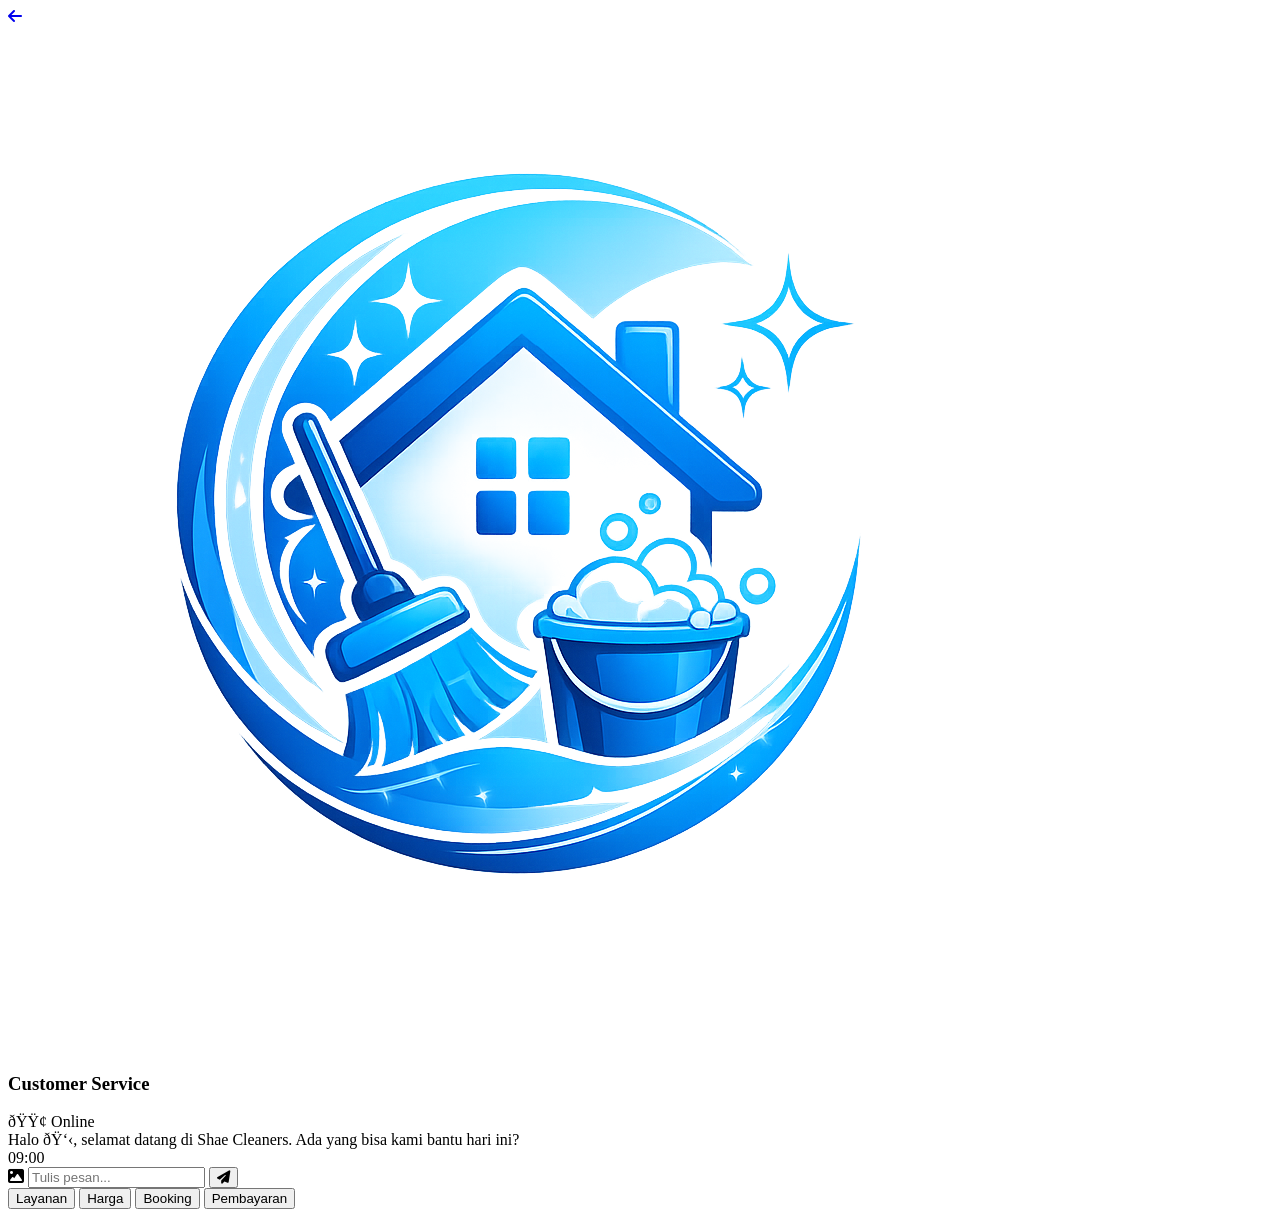
==== pages/chat.html @ 1799ceba "Create chat.html" ====
<!DOCTYPE html>
<html lang="id">

<head>

<meta charset="UTF-8">
<meta name="viewport" content="width=device-width, initial-scale=1.0">

<title>Live Chat | Shae Cleaners</title>

<link rel="stylesheet" href="style.css">
<link rel="stylesheet" href="css/chat.css">

<link rel="stylesheet"
href="https://cdnjs.cloudflare.com/ajax/libs/font-awesome/6.7.2/css/all.min.css">

</head>

<body>

<header class="chat-header">

<a href="/pages/akun.html" class="back-btn">
<i class="fa-solid fa-arrow-left"></i>
</a>

<div class="chat-user">

<img src="/assets/logo/logo.png" alt="Shae Cleaners">

<div>

<h3>Customer Service</h3>

<span id="adminStatus">
ðŸŸ¢ Online
</span>

</div>

</div>

</header>

<!-- AREA CHAT -->

<main class="chat-container">

<div id="chatMessages">

<div class="message admin">

<div class="bubble">

Halo ðŸ‘‹, selamat datang di Shae Cleaners.

Ada yang bisa kami bantu hari ini?

</div>

<span class="time">09:00</span>

</div>

</div>

</main>

<!-- INPUT CHAT -->

<footer class="chat-input">

<label for="imageInput" class="icon-btn">

<i class="fa-solid fa-image"></i>

</label>

<input
type="file"
id="imageInput"
accept="image/*"
hidden>

<input
type="text"
id="messageInput"
placeholder="Tulis pesan...">

<button id="sendMessage">

<i class="fa-solid fa-paper-plane"></i>

</button>

</footer>
<!-- ================= EMOJI ================= -->

<div class="emoji-panel" id="emojiPanel" style="display:none;">

<button class="emoji">ðŸ˜€</button>
<button class="emoji">ðŸ˜</button>
<button class="emoji">ðŸ˜‚</button>
<button class="emoji">ðŸ˜Š</button>
<button class="emoji">ðŸ˜</button>
<button class="emoji">ðŸ‘</button>
<button class="emoji">ðŸ™</button>
<button class="emoji">â¤ï¸</button>
<button class="emoji">ðŸŽ‰</button>
<button class="emoji">ðŸ˜Ž</button>

</div>

<!-- ================= TYPING ================= -->

<div id="typingStatus" class="typing-status" style="display:none;">

<i class="fa-solid fa-ellipsis"></i>

Customer Service sedang mengetik...

</div>

<!-- ================= FILE UPLOAD ================= -->

<input
type="file"
id="fileInput"
accept=".pdf,.doc,.docx,.jpg,.jpeg,.png"
hidden>

<!-- ================= QUICK ACTION ================= -->

<div class="quick-chat">

<button class="quick-btn" data-message="Halo, saya ingin bertanya mengenai layanan.">

Layanan

</button>

<button class="quick-btn" data-message="Saya ingin mengetahui harga terbaru.">

Harga

</button>

<button class="quick-btn" data-message="Saya ingin menjadwalkan kunjungan teknisi.">

Booking

</button>

<button class="quick-btn" data-message="Saya ingin mengirim bukti pembayaran.">

Pembayaran

</button>

</div>

<!-- ================= OFFLINE ================= -->

<div id="offlineInfo" class="offline-info" style="display:none;">

<i class="fa-solid fa-circle-exclamation"></i>

Customer Service sedang offline.
Pesan Anda tetap akan diterima dan dibalas pada jam operasional.

</div>

<!-- ================= SCRIPT ================= -->

<script type="module" src="firebase.js"></script>
<script type="module" src="js/chat.js"></script>

</body>
</html>
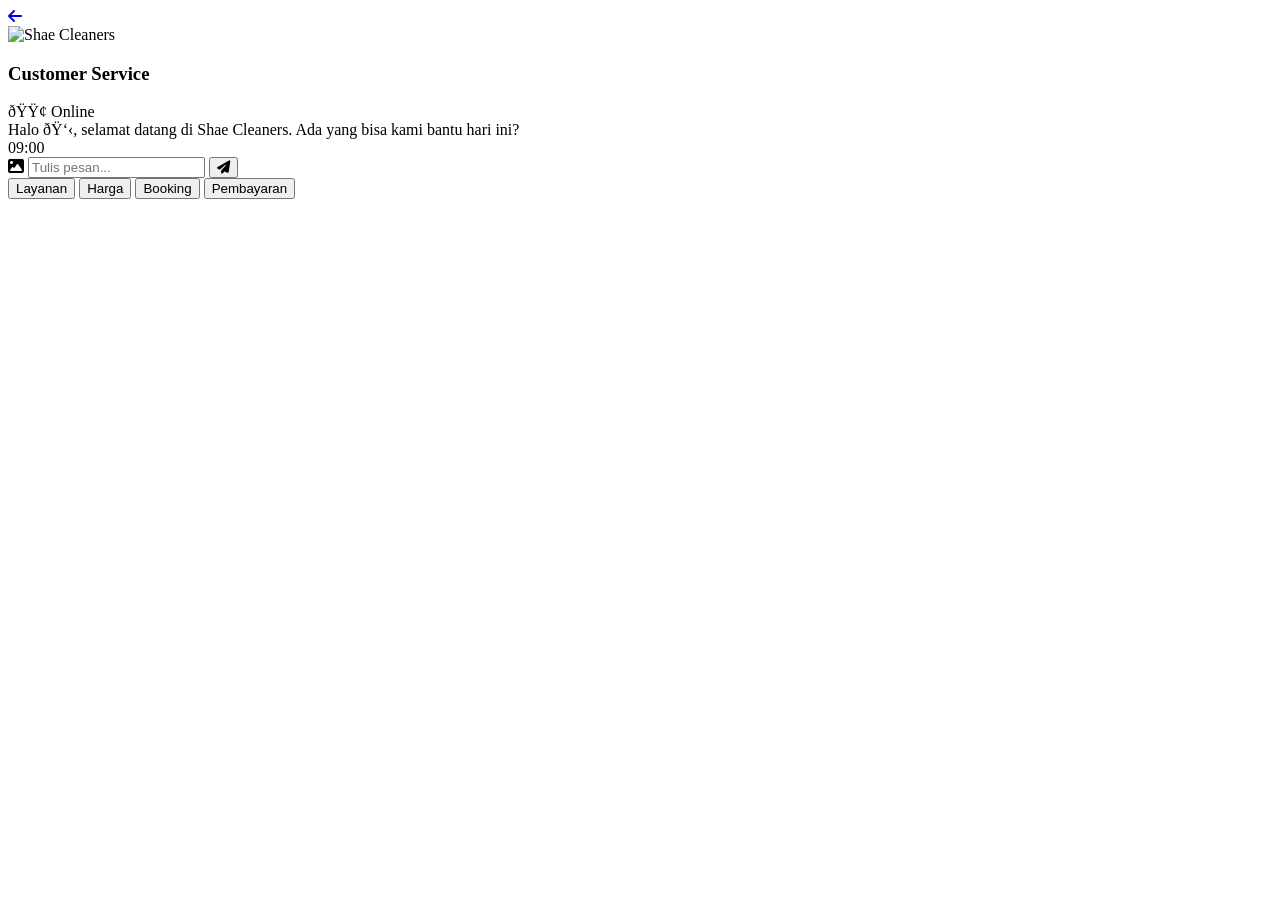
==== commit 1e3d106e: "Update chat.html" ====
--- a/pages/chat.html
+++ b/pages/chat.html
@@ -9,7 +9,7 @@
 <title>Live Chat | Shae Cleaners</title>
 
 <link rel="stylesheet" href="style.css">
-<link rel="stylesheet" href="css/chat.css">
+<link rel="stylesheet" href="chat.css">
 
 <link rel="stylesheet"
 href="https://cdnjs.cloudflare.com/ajax/libs/font-awesome/6.7.2/css/all.min.css">
@@ -20,13 +20,13 @@
 
 <header class="chat-header">
 
-<a href="/pages/akun.html" class="back-btn">
+<a href="pages/akun.html" class="back-btn">
 <i class="fa-solid fa-arrow-left"></i>
 </a>
 
 <div class="chat-user">
 
-<img src="/assets/logo/logo.png" alt="Shae Cleaners">
+<img src="assets/logo/logo.png" alt="Shae Cleaners">
 
 <div>
 
@@ -173,7 +173,7 @@
 <!-- ================= SCRIPT ================= -->
 
 <script type="module" src="firebase.js"></script>
-<script type="module" src="js/chat.js"></script>
+<script type="module" src="chat.js"></script>
 
 </body>
 </html>
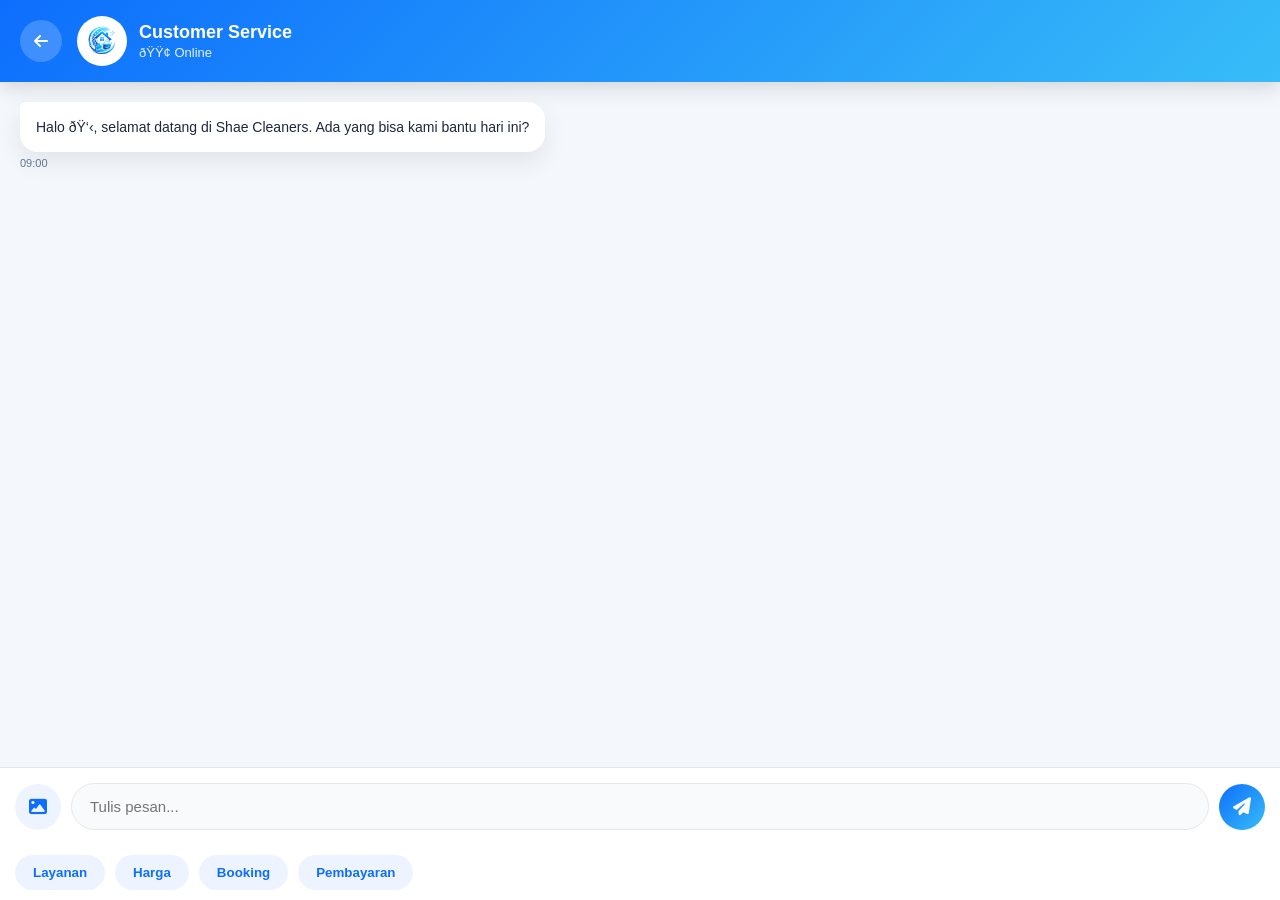
==== commit 0bfd32da: "Update chat.html" ====
--- a/pages/chat.html
+++ b/pages/chat.html
@@ -3,30 +3,1173 @@
 
 <head>
 
-<meta charset="UTF-8">
-<meta name="viewport" content="width=device-width, initial-scale=1.0">
+<meta charset="UTF-8"/>
+<meta name="viewport" content="width=device-width, initial-scale=1.0"/>
 
 <title>Live Chat | Shae Cleaners</title>
 
-<link rel="stylesheet" href="style.css">
-<link rel="stylesheet" href="chat.css">
+<link rel="stylesheet" href="style.css"/>
+<link rel="stylesheet" href="chat.css"/>
 
 <link rel="stylesheet"
-href="https://cdnjs.cloudflare.com/ajax/libs/font-awesome/6.7.2/css/all.min.css">
-
+href="https://cdnjs.cloudflare.com/ajax/libs/font-awesome/6.7.2/css/all.min.css"/>
+  <b:skin>
+  <![CDATA[
+/*======================================
+CHAT.CSS
+Shae Cleaners Premium
+======================================*/
+
+:root{
+
+--primary:#0D6EFD;
+--secondary:#38BDF8;
+--success:#22C55E;
+--danger:#EF4444;
+
+--bg:#F4F8FC;
+--white:#FFFFFF;
+--text:#1E293B;
+--grey:#64748B;
+
+--radius:20px;
+--shadow:0 10px 25px rgba(0,0,0,.08);
+
+}
+
+*{
+
+margin:0;
+padding:0;
+box-sizing:border-box;
+font-family:'Poppins',sans-serif;
+
+}
+
+body{
+
+background:var(--bg);
+
+display:flex;
+
+flex-direction:column;
+
+height:100vh;
+
+overflow:hidden;
+
+}
+
+/*=========================
+HEADER
+=========================*/
+
+.chat-header{
+
+display:flex;
+
+align-items:center;
+
+gap:15px;
+
+padding:16px 20px;
+
+background:linear-gradient(135deg,#0D6EFD,#38BDF8);
+
+color:#fff;
+
+box-shadow:0 5px 20px rgba(0,0,0,.15);
+
+}
+
+.back-btn{
+
+width:42px;
+height:42px;
+
+display:flex;
+
+align-items:center;
+justify-content:center;
+
+background:rgba(255,255,255,.2);
+
+border-radius:50%;
+
+color:#fff;
+
+text-decoration:none;
+
+}
+
+.chat-user{
+
+display:flex;
+
+align-items:center;
+
+gap:12px;
+
+}
+
+.chat-user img{
+
+width:50px;
+height:50px;
+
+border-radius:50%;
+
+background:#fff;
+
+padding:5px;
+
+}
+
+.chat-user h3{
+
+font-size:18px;
+
+}
+
+.chat-user span{
+
+font-size:13px;
+
+opacity:.9;
+
+}
+
+/*=========================
+CHAT AREA
+=========================*/
+
+.chat-container{
+
+flex:1;
+
+overflow-y:auto;
+
+padding:20px;
+
+}
+
+.message{
+
+display:flex;
+
+flex-direction:column;
+
+margin-bottom:18px;
+
+}
+
+.message.admin{
+
+align-items:flex-start;
+
+}
+
+.message.user{
+
+align-items:flex-end;
+
+}
+
+.bubble{
+
+max-width:80%;
+
+padding:14px 16px;
+
+border-radius:18px;
+
+font-size:14px;
+
+line-height:1.6;
+
+box-shadow:var(--shadow);
+
+}
+
+.message.admin .bubble{
+
+background:#fff;
+
+color:var(--text);
+
+border-top-left-radius:6px;
+
+}
+
+.message.user .bubble{
+
+background:linear-gradient(135deg,#0D6EFD,#38BDF8);
+
+color:#fff;
+
+border-top-right-radius:6px;
+
+}
+
+.time{
+
+margin-top:5px;
+
+font-size:11px;
+
+color:var(--grey);
+
+}
+/*======================================
+INPUT CHAT
+======================================*/
+
+.chat-input{
+
+display:flex;
+
+align-items:center;
+
+gap:10px;
+
+padding:15px;
+
+background:#fff;
+
+border-top:1px solid #E5E7EB;
+
+}
+
+.chat-input input[type="text"]{
+
+flex:1;
+
+padding:14px 18px;
+
+border:1px solid #E5E7EB;
+
+border-radius:30px;
+
+outline:none;
+
+font-size:15px;
+
+background:#F8FAFC;
+
+}
+
+.icon-btn,
+#sendMessage{
+
+width:46px;
+
+height:46px;
+
+border:none;
+
+border-radius:50%;
+
+display:flex;
+
+justify-content:center;
+
+align-items:center;
+
+cursor:pointer;
+
+font-size:18px;
+
+transition:.3s;
+
+}
+
+.icon-btn{
+
+background:#EEF4FF;
+
+color:var(--primary);
+
+}
+
+#sendMessage{
+
+background:linear-gradient(135deg,#0D6EFD,#38BDF8);
+
+color:#fff;
+
+}
+
+.icon-btn:hover,
+#sendMessage:hover{
+
+transform:scale(1.08);
+
+}
+
+/*======================================
+EMOJI PANEL
+======================================*/
+
+.emoji-panel{
+
+display:flex;
+
+flex-wrap:wrap;
+
+gap:10px;
+
+padding:15px;
+
+background:#fff;
+
+border-top:1px solid #E5E7EB;
+
+}
+
+.emoji{
+
+width:42px;
+
+height:42px;
+
+border:none;
+
+background:#F1F5F9;
+
+border-radius:12px;
+
+cursor:pointer;
+
+font-size:22px;
+
+transition:.3s;
+
+}
+
+.emoji:hover{
+
+background:#E2E8F0;
+
+transform:scale(1.1);
+
+}
+
+/*======================================
+TYPING
+======================================*/
+
+.typing-status{
+
+padding:10px 20px;
+
+font-size:13px;
+
+color:var(--grey);
+
+font-style:italic;
+
+}
+
+/*======================================
+OFFLINE INFO
+======================================*/
+
+.offline-info{
+
+margin:12px;
+
+padding:14px;
+
+background:#FEF3C7;
+
+color:#92400E;
+
+border-radius:14px;
+
+font-size:14px;
+
+}
+
+/*======================================
+QUICK CHAT
+======================================*/
+
+.quick-chat{
+
+display:flex;
+
+gap:10px;
+
+overflow-x:auto;
+
+padding:10px 15px;
+
+background:#fff;
+
+}
+
+.quick-btn{
+
+padding:10px 18px;
+
+border:none;
+
+border-radius:20px;
+
+background:#EEF4FF;
+
+color:var(--primary);
+
+font-weight:600;
+
+cursor:pointer;
+
+white-space:nowrap;
+
+transition:.3s;
+
+}
+
+.quick-btn:hover{
+
+background:var(--primary);
+
+color:#fff;
+
+}
+
+/*======================================
+RESPONSIVE
+======================================*/
+
+@media(max-width:768px){
+
+.chat-user h3{
+
+font-size:16px;
+
+}
+
+.bubble{
+
+max-width:90%;
+
+}
+
+}
+
+@media(max-width:480px){
+
+.chat-header{
+
+padding:14px;
+
+}
+
+.chat-input{
+
+padding:12px;
+
+}
+
+.chat-input input[type="text"]{
+
+font-size:14px;
+
+}
+
+.quick-btn{
+
+font-size:13px;
+
+padding:8px 14px;
+
+}
+
+}
+
+/*======================================
+DARK MODE
+======================================*/
+
+body.dark{
+
+background:#0F172A;
+
+}
+
+body.dark .chat-container{
+
+background:#0F172A;
+
+}
+
+body.dark .message.admin .bubble{
+
+background:#1E293B;
+
+color:#F8FAFC;
+
+}
+
+body.dark .chat-input,
+
+body.dark .emoji-panel,
+
+body.dark .quick-chat{
+
+background:#1E293B;
+
+}
+
+body.dark .chat-input input{
+
+background:#334155;
+
+color:#fff;
+
+border-color:#475569;
+
+}
+
+body.dark .typing-status{
+
+color:#CBD5E1;
+
+}
+
+/*======================================
+ANIMATION
+======================================*/
+
+@keyframes fadeMessage{
+
+from{
+
+opacity:0;
+
+transform:translateY(15px);
+
+}
+
+to{
+
+opacity:1;
+
+transform:translateY(0);
+
+}
+
+}
+
+.message{
+
+animation:fadeMessage .3s ease;
+
+}
+
+/*======================================
+SCROLLBAR
+======================================*/
+
+.chat-container::-webkit-scrollbar{
+
+width:6px;
+
+}
+
+.chat-container::-webkit-scrollbar-thumb{
+
+background:var(--primary);
+
+border-radius:20px;
+
+}   ]]>
+  </b:skin>
+<style>
+/*======================================
+CHAT.CSS
+Shae Cleaners Premium
+======================================*/
+
+:root{
+
+--primary:#0D6EFD;
+--secondary:#38BDF8;
+--success:#22C55E;
+--danger:#EF4444;
+
+--bg:#F4F8FC;
+--white:#FFFFFF;
+--text:#1E293B;
+--grey:#64748B;
+
+--radius:20px;
+--shadow:0 10px 25px rgba(0,0,0,.08);
+
+}
+
+*{
+
+margin:0;
+padding:0;
+box-sizing:border-box;
+font-family:'Poppins',sans-serif;
+
+}
+
+body{
+
+background:var(--bg);
+
+display:flex;
+
+flex-direction:column;
+
+height:100vh;
+
+overflow:hidden;
+
+}
+
+/*=========================
+HEADER
+=========================*/
+
+.chat-header{
+
+display:flex;
+
+align-items:center;
+
+gap:15px;
+
+padding:16px 20px;
+
+background:linear-gradient(135deg,#0D6EFD,#38BDF8);
+
+color:#fff;
+
+box-shadow:0 5px 20px rgba(0,0,0,.15);
+
+}
+
+.back-btn{
+
+width:42px;
+height:42px;
+
+display:flex;
+
+align-items:center;
+justify-content:center;
+
+background:rgba(255,255,255,.2);
+
+border-radius:50%;
+
+color:#fff;
+
+text-decoration:none;
+
+}
+
+.chat-user{
+
+display:flex;
+
+align-items:center;
+
+gap:12px;
+
+}
+
+.chat-user img{
+
+width:50px;
+height:50px;
+
+border-radius:50%;
+
+background:#fff;
+
+padding:5px;
+
+}
+
+.chat-user h3{
+
+font-size:18px;
+
+}
+
+.chat-user span{
+
+font-size:13px;
+
+opacity:.9;
+
+}
+
+/*=========================
+CHAT AREA
+=========================*/
+
+.chat-container{
+
+flex:1;
+
+overflow-y:auto;
+
+padding:20px;
+
+}
+
+.message{
+
+display:flex;
+
+flex-direction:column;
+
+margin-bottom:18px;
+
+}
+
+.message.admin{
+
+align-items:flex-start;
+
+}
+
+.message.user{
+
+align-items:flex-end;
+
+}
+
+.bubble{
+
+max-width:80%;
+
+padding:14px 16px;
+
+border-radius:18px;
+
+font-size:14px;
+
+line-height:1.6;
+
+box-shadow:var(--shadow);
+
+}
+
+.message.admin .bubble{
+
+background:#fff;
+
+color:var(--text);
+
+border-top-left-radius:6px;
+
+}
+
+.message.user .bubble{
+
+background:linear-gradient(135deg,#0D6EFD,#38BDF8);
+
+color:#fff;
+
+border-top-right-radius:6px;
+
+}
+
+.time{
+
+margin-top:5px;
+
+font-size:11px;
+
+color:var(--grey);
+
+}
+/*======================================
+INPUT CHAT
+======================================*/
+
+.chat-input{
+
+display:flex;
+
+align-items:center;
+
+gap:10px;
+
+padding:15px;
+
+background:#fff;
+
+border-top:1px solid #E5E7EB;
+
+}
+
+.chat-input input[type="text"]{
+
+flex:1;
+
+padding:14px 18px;
+
+border:1px solid #E5E7EB;
+
+border-radius:30px;
+
+outline:none;
+
+font-size:15px;
+
+background:#F8FAFC;
+
+}
+
+.icon-btn,
+#sendMessage{
+
+width:46px;
+
+height:46px;
+
+border:none;
+
+border-radius:50%;
+
+display:flex;
+
+justify-content:center;
+
+align-items:center;
+
+cursor:pointer;
+
+font-size:18px;
+
+transition:.3s;
+
+}
+
+.icon-btn{
+
+background:#EEF4FF;
+
+color:var(--primary);
+
+}
+
+#sendMessage{
+
+background:linear-gradient(135deg,#0D6EFD,#38BDF8);
+
+color:#fff;
+
+}
+
+.icon-btn:hover,
+#sendMessage:hover{
+
+transform:scale(1.08);
+
+}
+
+/*======================================
+EMOJI PANEL
+======================================*/
+
+.emoji-panel{
+
+display:flex;
+
+flex-wrap:wrap;
+
+gap:10px;
+
+padding:15px;
+
+background:#fff;
+
+border-top:1px solid #E5E7EB;
+
+}
+
+.emoji{
+
+width:42px;
+
+height:42px;
+
+border:none;
+
+background:#F1F5F9;
+
+border-radius:12px;
+
+cursor:pointer;
+
+font-size:22px;
+
+transition:.3s;
+
+}
+
+.emoji:hover{
+
+background:#E2E8F0;
+
+transform:scale(1.1);
+
+}
+
+/*======================================
+TYPING
+======================================*/
+
+.typing-status{
+
+padding:10px 20px;
+
+font-size:13px;
+
+color:var(--grey);
+
+font-style:italic;
+
+}
+
+/*======================================
+OFFLINE INFO
+======================================*/
+
+.offline-info{
+
+margin:12px;
+
+padding:14px;
+
+background:#FEF3C7;
+
+color:#92400E;
+
+border-radius:14px;
+
+font-size:14px;
+
+}
+
+/*======================================
+QUICK CHAT
+======================================*/
+
+.quick-chat{
+
+display:flex;
+
+gap:10px;
+
+overflow-x:auto;
+
+padding:10px 15px;
+
+background:#fff;
+
+}
+
+.quick-btn{
+
+padding:10px 18px;
+
+border:none;
+
+border-radius:20px;
+
+background:#EEF4FF;
+
+color:var(--primary);
+
+font-weight:600;
+
+cursor:pointer;
+
+white-space:nowrap;
+
+transition:.3s;
+
+}
+
+.quick-btn:hover{
+
+background:var(--primary);
+
+color:#fff;
+
+}
+
+/*======================================
+RESPONSIVE
+======================================*/
+
+@media(max-width:768px){
+
+.chat-user h3{
+
+font-size:16px;
+
+}
+
+.bubble{
+
+max-width:90%;
+
+}
+
+}
+
+@media(max-width:480px){
+
+.chat-header{
+
+padding:14px;
+
+}
+
+.chat-input{
+
+padding:12px;
+
+}
+
+.chat-input input[type="text"]{
+
+font-size:14px;
+
+}
+
+.quick-btn{
+
+font-size:13px;
+
+padding:8px 14px;
+
+}
+
+}
+
+/*======================================
+DARK MODE
+======================================*/
+
+body.dark{
+
+background:#0F172A;
+
+}
+
+body.dark .chat-container{
+
+background:#0F172A;
+
+}
+
+body.dark .message.admin .bubble{
+
+background:#1E293B;
+
+color:#F8FAFC;
+
+}
+
+body.dark .chat-input,
+
+body.dark .emoji-panel,
+
+body.dark .quick-chat{
+
+background:#1E293B;
+
+}
+
+body.dark .chat-input input{
+
+background:#334155;
+
+color:#fff;
+
+border-color:#475569;
+
+}
+
+body.dark .typing-status{
+
+color:#CBD5E1;
+
+}
+
+/*======================================
+ANIMATION
+======================================*/
+
+@keyframes fadeMessage{
+
+from{
+
+opacity:0;
+
+transform:translateY(15px);
+
+}
+
+to{
+
+opacity:1;
+
+transform:translateY(0);
+
+}
+
+}
+
+.message{
+
+animation:fadeMessage .3s ease;
+
+}
+
+/*======================================
+SCROLLBAR
+======================================*/
+
+.chat-container::-webkit-scrollbar{
+
+width:6px;
+
+}
+
+.chat-container::-webkit-scrollbar-thumb{
+
+background:var(--primary);
+
+border-radius:20px;
+
+}</style>
 </head>
 
 <body>
 
 <header class="chat-header">
 
-<a href="pages/akun.html" class="back-btn">
+<a href="/pages/akun.html" class="back-btn">
 <i class="fa-solid fa-arrow-left"></i>
 </a>
 
 <div class="chat-user">
 
-<img src="assets/logo/logo.png" alt="Shae Cleaners">
+<img src="/assets/logo/logo.png" alt="Shae Cleaners">
 
 <div>
 
@@ -174,6 +1317,507 @@
 
 <script type="module" src="firebase.js"></script>
 <script type="module" src="chat.js"></script>
-
+<script>/*=========================================
+CHAT.JS
+Shae Cleaners
+=========================================*/
+
+import { auth, db } from "./firebase.js";
+
+import {
+onAuthStateChanged
+} from "https://www.gstatic.com/firebasejs/10.13.2/firebase-auth.js";
+
+import {
+collection,
+addDoc,
+query,
+where,
+orderBy,
+onSnapshot,
+serverTimestamp
+} from "https://www.gstatic.com/firebasejs/10.13.2/firebase-firestore.js";
+
+const chatMessages = document.getElementById("chatMessages");
+const messageInput = document.getElementById("messageInput");
+const sendMessage = document.getElementById("sendMessage");
+
+let currentUser = null;
+
+/*=========================================
+LOGIN
+=========================================*/
+
+onAuthStateChanged(auth, (user)=>{
+
+    if(!user){
+
+        window.location.href="login.html";
+        return;
+
+    }
+
+    currentUser = user;
+
+    loadMessages();
+
+});
+
+/*=========================================
+KIRIM PESAN
+=========================================*/
+
+sendMessage.addEventListener("click", sendChat);
+
+messageInput.addEventListener("keypress",(e)=>{
+
+    if(e.key==="Enter"){
+
+        sendChat();
+
+    }
+
+});
+
+async function sendChat(){
+
+    const text = messageInput.value.trim();
+
+    if(text==="") return;
+
+    try{
+
+        await addDoc(
+            collection(db,"chat"),
+            {
+
+                uid:currentUser.uid,
+                sender:"user",
+                message:text,
+                createdAt:serverTimestamp(),
+                read:false
+
+            }
+        );
+
+        messageInput.value="";
+
+    }catch(err){
+
+        alert(err.message);
+
+    }
+
+}
+/*=========================================
+LOAD CHAT REALTIME
+=========================================*/
+
+function loadMessages(){
+
+    const q = query(
+        collection(db,"chat"),
+        where("uid","==",currentUser.uid),
+        orderBy("createdAt","asc")
+    );
+
+    onSnapshot(q,(snapshot)=>{
+
+        chatMessages.innerHTML="";
+
+        snapshot.forEach((docSnap)=>{
+
+            const data=docSnap.data();
+
+            const div=document.createElement("div");
+
+            div.className=
+            `message ${data.sender}`;
+
+            div.innerHTML=`
+
+                <div class="bubble">
+
+                    ${data.message}
+
+                </div>
+
+                <span class="time">
+
+                    ${formatTime(data.createdAt)}
+
+                </span>
+
+            `;
+
+            chatMessages.appendChild(div);
+
+        });
+
+        scrollBottom();
+
+    });
+
+}
+
+
+/*=========================================
+FORMAT JAM
+=========================================*/
+
+function formatTime(timestamp){
+
+    if(!timestamp) return "";
+
+    const date=timestamp.toDate();
+
+    return date.toLocaleTimeString("id-ID",{
+
+        hour:"2-digit",
+        minute:"2-digit"
+
+    });
+
+}
+
+
+/*=========================================
+AUTO SCROLL
+=========================================*/
+
+function scrollBottom(){
+
+    chatMessages.scrollTop=
+    chatMessages.scrollHeight;
+
+}
+
+
+/*=========================================
+EMOJI
+=========================================*/
+
+document
+.querySelectorAll(".emoji")
+.forEach((emoji)=>{
+
+emoji.addEventListener("click",()=>{
+
+messageInput.value+=emoji.textContent;
+
+messageInput.focus();
+
+});
+
+});
+
+
+/*=========================================
+QUICK CHAT
+=========================================*/
+
+document
+.querySelectorAll(".quick-btn")
+.forEach((btn)=>{
+
+btn.addEventListener("click",()=>{
+
+messageInput.value=
+btn.dataset.message;
+
+messageInput.focus();
+
+});
+
+});
+
+
+/*=========================================
+UPLOAD GAMBAR
+=========================================*/
+
+const imageInput=
+document.getElementById("imageInput");
+
+imageInput.addEventListener("change",(e)=>{
+
+const file=e.target.files[0];
+
+if(!file) return;
+
+alert(
+"Upload gambar akan diaktifkan setelah Firebase Storage dikonfigurasi."
+);
+
+});
+
+
+/*=========================================
+UPLOAD DOKUMEN
+=========================================*/
+
+const fileInput=
+document.getElementById("fileInput");
+
+fileInput.addEventListener("change",(e)=>{
+
+const file=e.target.files[0];
+
+if(!file) return;
+
+alert(
+"Upload dokumen akan diaktifkan setelah Firebase Storage dikonfigurasi."
+);
+
+});
+
+
+/*=========================================
+STATUS ADMIN
+=========================================*/
+
+const adminStatus=
+document.getElementById("adminStatus");
+
+adminStatus.textContent=
+"ðŸŸ¢ Online";
+
+
+/*=========================================
+READY
+=========================================*/
+
+console.log(
+"Live Chat Ready - Shae Cleaners"
+);</script>
+<script>
+/*=========================================
+ SHAE CLEANERS FIREBASE
+=========================================*/
+
+import { db, storage } from "./firebase-config.js";
+
+import {
+
+collection,
+addDoc,
+getDocs,
+doc,
+updateDoc,
+deleteDoc,
+query,
+orderBy,
+onSnapshot
+
+} from "https://www.gstatic.com/firebasejs/12.0.0/firebase-firestore.js";
+
+import {
+
+ref,
+uploadBytes,
+getDownloadURL
+
+} from "https://www.gstatic.com/firebasejs/12.0.0/firebase-storage.js";
+
+/*=========================================
+ SIMPAN ORDER
+=========================================*/
+
+export async function simpanOrder(data){
+
+try{
+
+const hasil = await addDoc(
+
+collection(db,"orders"),
+
+{
+
+...data,
+
+createdAt:new Date()
+
+}
+
+);
+
+return hasil.id;
+
+}catch(err){
+
+console.error(err);
+
+alert("Gagal menyimpan order.");
+
+}
+
+}
+
+/*=========================================
+ AMBIL SEMUA ORDER
+=========================================*/
+
+export async function ambilOrder(){
+
+const daftar=[];
+
+const q=query(
+
+collection(db,"orders"),
+
+orderBy("createdAt","desc")
+
+);
+
+const snap=await getDocs(q);
+
+snap.forEach(docItem=>{
+
+daftar.push({
+
+id:docItem.id,
+
+...docItem.data()
+
+});
+
+});
+
+return daftar;
+
+}
+
+/*=========================================
+ REALTIME ORDER
+=========================================*/
+
+export function realtimeOrder(callback){
+
+const q=query(
+
+collection(db,"orders"),
+
+orderBy("createdAt","desc")
+
+);
+
+return onSnapshot(q,(snapshot)=>{
+
+const data=[];
+
+snapshot.forEach(item=>{
+
+data.push({
+
+id:item.id,
+
+...item.data()
+
+});
+
+});
+
+callback(data);
+
+});
+
+}
+
+/*=========================================
+ UPDATE STATUS
+=========================================*/
+
+export async function updateStatus(id,status){
+
+await updateDoc(
+
+doc(db,"orders",id),
+
+{
+
+status:status
+
+}
+
+);
+
+}
+
+/*=========================================
+ HAPUS ORDER
+=========================================*/
+
+export async function hapusOrder(id){
+
+await deleteDoc(
+
+doc(db,"orders",id)
+
+);
+
+}
+
+/*=========================================
+ UPLOAD FOTO
+=========================================*/
+
+export async function uploadFoto(file){
+
+const namaFile=
+
+Date.now()+"_"+file.name;
+
+const storageRef=
+
+ref(storage,"order/"+namaFile);
+
+await uploadBytes(storageRef,file);
+
+const url=
+
+await getDownloadURL(storageRef);
+
+return url;
+
+}
+
+/*=========================================
+ GENERATE INVOICE
+=========================================*/
+
+export function generateInvoice(){
+
+const d=new Date();
+
+return "INV-"+
+
+d.getFullYear()+
+
+String(d.getMonth()+1).padStart(2,"0")+
+
+String(d.getDate()).padStart(2,"0")+
+
+"-"+
+
+Math.floor(Math.random()*900+100);
+
+}
+
+console.log("Firebase Shae Cleaners siap digunakan.");
+export async function uploadBukti(file){
+
+const storageRef = ref(
+
+storage,
+
+"payment/"+Date.now()+"_"+file.name
+
+);
+
+await uploadBytes(storageRef,file);
+
+return await getDownloadURL(storageRef);
+
+}</script>
 </body>
 </html>
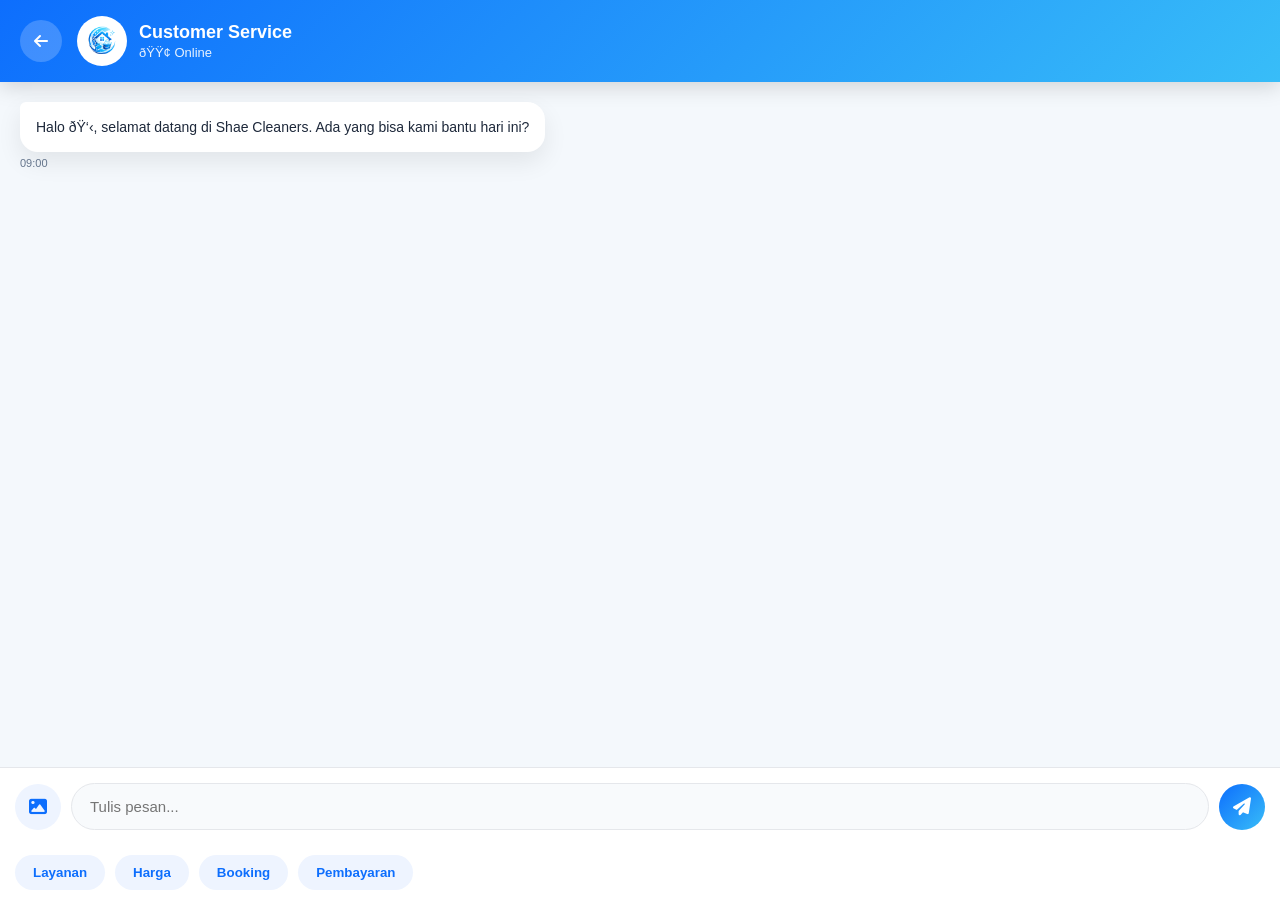
==== commit 86bd36e1: "Update chat.html" ====
--- a/pages/chat.html
+++ b/pages/chat.html
@@ -13,8 +13,7 @@
 
 <link rel="stylesheet"
 href="https://cdnjs.cloudflare.com/ajax/libs/font-awesome/6.7.2/css/all.min.css"/>
-  <b:skin>
-  <![CDATA[
+ <style>
 /*======================================
 CHAT.CSS
 Shae Cleaners Premium
@@ -585,7 +584,7 @@
 border-radius:20px;
 
 }   ]]>
-  </b:skin>
+  </style>
 <style>
 /*======================================
 CHAT.CSS
